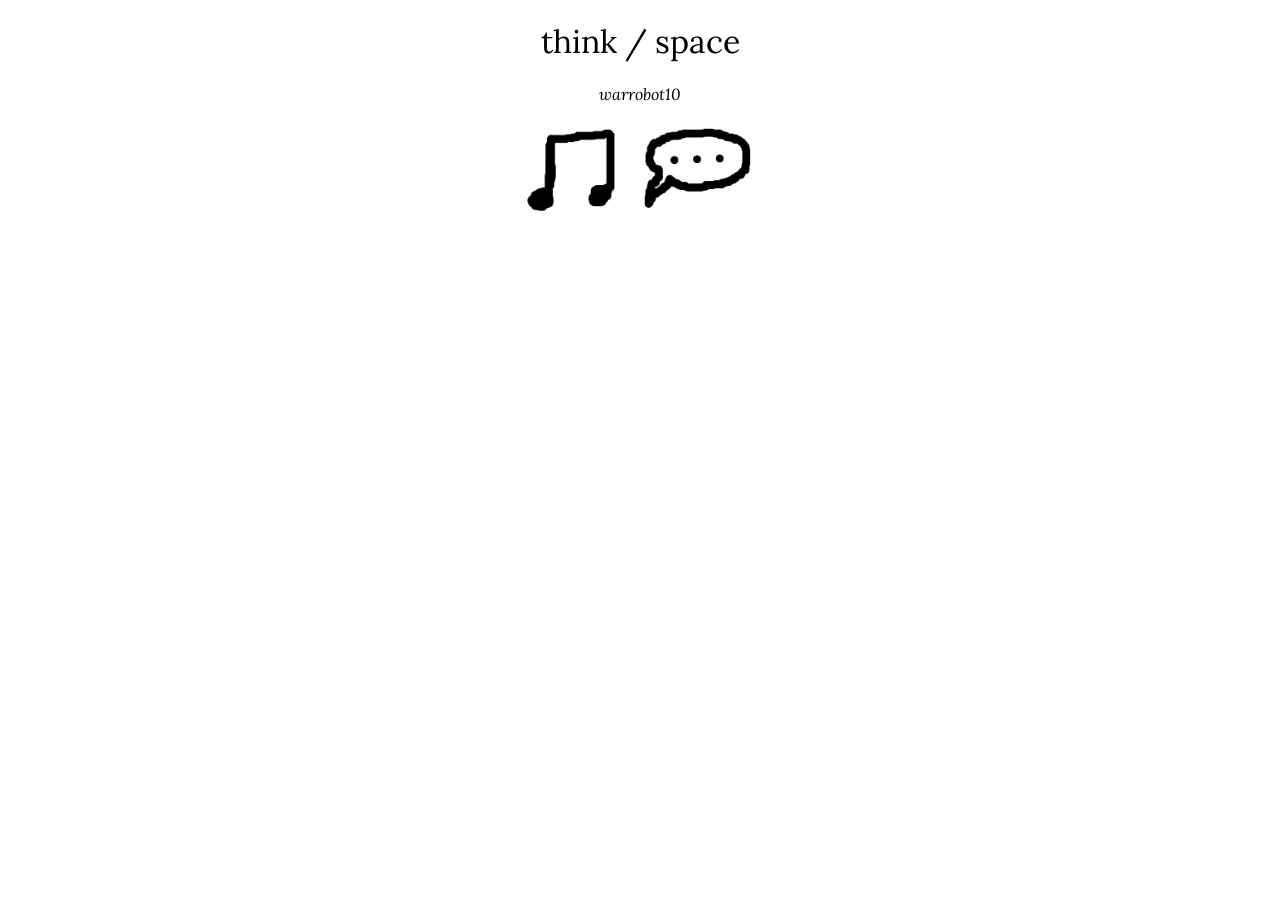
==== index.html @ d11ac6cd "move files" ====
<!DOCTYPE html>
<html lang="en">
<head>

  <title>warrobot10's thinkspace</title>
  <meta name="viewport" content="width=device-width, initial-scale=1.0"> <!-- Responsive design -->
  <link rel="preconnect" href="https://fonts.googleapis.com">
  <link rel="preconnect" href="https://fonts.gstatic.com" crossorigin>
  <link href="https://fonts.googleapis.com/css2?family=Lora:ital,wght@0,400..700;1,400..700&display=swap" rel="stylesheet">
  <!-- Load LORA -->
  <link rel="stylesheet" href="../style.css">
  
</head>
<body>

  <h1 class="lora-heading-one">think / space</h1>
  <p class="lora-underheading-p">warrobot10</p>
  <div class="home-container">
      <img src="../assets/home-asset.png" class="home-asset" alt="musical note and speech bubble">
  </div>

</body>
</html>
---- style.css ----
body {
      cursor: url("../assets/custom-cursor.png"), auto;
}

.lora-heading-one {
  font-family: "Lora", serif;
  font-optical-sizing: auto;
  font-weight: 400;
  font-style: normal;
  display: flex;
  justify-content: center;
  align-items: center;
}

.lora-underheading-p {
  font-family: "Lora", serif;
  font-optical-sizing: auto;
  font-weight: 400;
  font-style: italic;
  display: flex;
  justify-content: center;
  align-items: center;
}

.home-container {
    display: flex;
    justify-content: center; /* horizontal */
    align-items: center;     /* vertical (if container has height) */
}

.home-asset {
    height: 100px;
    width: auto;
}
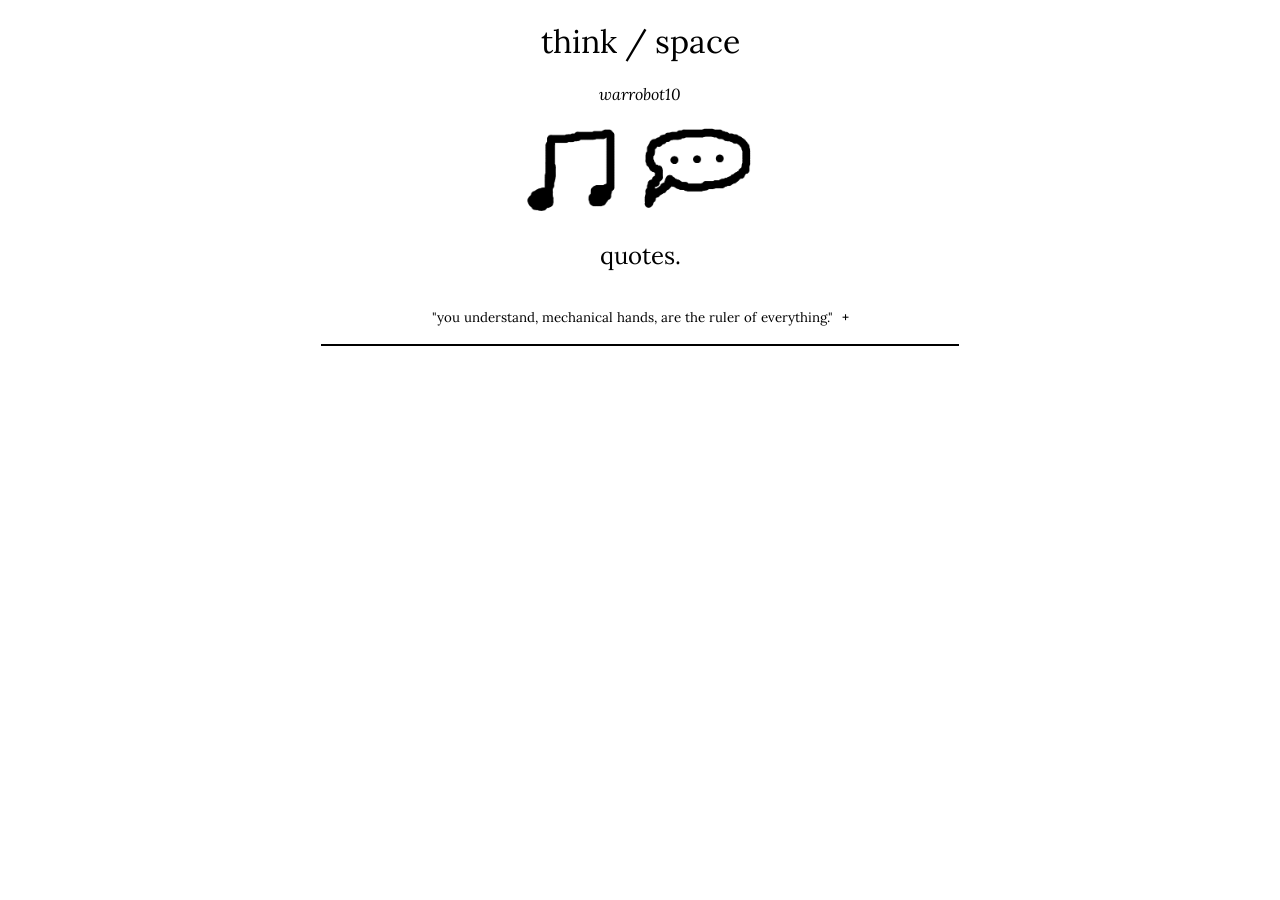
==== commit 4aaaf5e8: "first quote" ====
--- a/index.html
+++ b/index.html
@@ -8,7 +8,8 @@
   <link rel="preconnect" href="https://fonts.gstatic.com" crossorigin>
   <link href="https://fonts.googleapis.com/css2?family=Lora:ital,wght@0,400..700;1,400..700&display=swap" rel="stylesheet">
   <!-- Load LORA -->
-  <link rel="stylesheet" href="../style.css">
+  <link rel="stylesheet" href="./style.css">
+  <script src="./script.js" defer></script>
   
 </head>
 <body>
@@ -16,7 +17,27 @@
   <h1 class="lora-heading-one">think / space</h1>
   <p class="lora-underheading-p">warrobot10</p>
   <div class="home-container">
-      <img src="../assets/home-asset.png" class="home-asset" alt="musical note and speech bubble">
+      <img src="./assets/home-asset.png" class="home-asset" alt="musical note and speech bubble">
+  </div>
+  <h2 class="lora-heading-two">quotes.</h2>
+
+
+  <button class="music-quote-collapsable">"you understand, mechanical hands, are the ruler of everything."
+  </button>
+  <div class="music-quote-content">
+    <img src="https://upload.wikimedia.org/wikipedia/en/a/a0/Tally_Hall_Marvin%27s_Marvelous_Mechanical_Museum_2005.png" class="ruler-of-everything-asset">
+    <p>
+      <strong>Type: </strong>Song<strong><br>Title: </strong>
+      <a href="https://genius.com/Tally-hall-ruler-of-everything-lyrics" title="read the lyrics">Ruler of Everthing</a>
+      <br>
+      <strong>Why: </strong>
+      Lorem ipsum dolor sit amet, consectetur adipiscing elit. Sed efficitur rutrum laoreet. Donec vehicula, orci sed tempor egestas, nibh mi ullamcorper sapien, ac fringilla neque mi vel velit. Donec vulputate augue velit. Donec molestie, dolor a mollis hendrerit, turpis massa molestie ligula, nec dictum nisi lectus tempus lorem. Quisque odio arcu, vulputate id eleifend at, vestibulum a metus. Nulla facilisi. Quisque ut nulla non lectus sodales porta sed sed dui. Integer porta ante vitae erat ultricies, eget lacinia enim pretium. Suspendisse ut odio eget lectus dictum pellentesque nec at lacus. Pellentesque commodo, ante non egestas vestibulum, eros risus semper nunc, ac aliquet nisl nulla eget est. Nunc vel porttitor enim. Mauris nibh lorem, iaculis in sodales vitae, suscipit nec arcu.
+      <br>
+      <strong>Listen: </strong>
+      <a href="https://www.youtube.com/watch?v=I8sUC-dsW8A">
+        <img src="./assets/yt-icon.png" class="yt-icon" alt="youtube icon">
+      </a>
+    </p>
   </div>
 
 </body>
--- a/style.css
+++ b/style.css
@@ -1,7 +1,3 @@
-body {
-      cursor: url("../assets/custom-cursor.png"), auto;
-}
-
 .lora-heading-one {
   font-family: "Lora", serif;
   font-optical-sizing: auto;
@@ -24,11 +20,80 @@
 
 .home-container {
     display: flex;
-    justify-content: center; /* horizontal */
-    align-items: center;     /* vertical (if container has height) */
+    justify-content: center; 
+    align-items: center;     
 }
 
 .home-asset {
     height: 100px;
     width: auto;
+}
+
+.lora-heading-two {
+  font-family: "Lora", serif;
+  font-optical-sizing: auto;
+  font-weight: 400;
+  font-style: normal;
+  display: flex;
+  justify-content: center;
+  align-items: center;
+}
+
+.music-quote-collapsable {
+  font-family: "Lora", serif;
+  color: rgb(0, 0, 0);
+  background-color: white;
+  cursor: pointer;
+  padding: 18px;
+  width: 100%;
+  max-width: 600px;
+  display: block;
+  margin: 0 auto;
+  border: none;
+  text-align: center;
+  outline: none;
+}
+
+.music-quote-collapsable::after {
+  content: '\002B';
+  color: rgb(0, 0, 0);
+  font-weight: bold;
+  float: center;
+  margin-left: 5px;
+}
+
+.active:after {
+  content: "\2212";
+}
+
+.music-quote-content {
+  font-family: "Lora", serif;
+  color: black;
+  border: 1px solid black;
+  padding: 0 18px;
+  max-width: 600px;
+  margin: 0 auto;
+  max-height: 0;
+  overflow: hidden;
+  text-align: left;
+  transition: max-height 0.2s ease-out;
+  background-color: white;
+}
+
+.music-quote-collapsable:hover {
+  cursor: pointer;
+  font-weight: 600;
+}
+
+.ruler-of-everything-asset {
+  float: right;
+  width: 150px;
+  height: 150px;
+  margin: 1rem 0 1rem 1rem;
+}
+
+.yt-icon {
+  width: 40px;
+  height: auto;
+  vertical-align: middle;
 }
